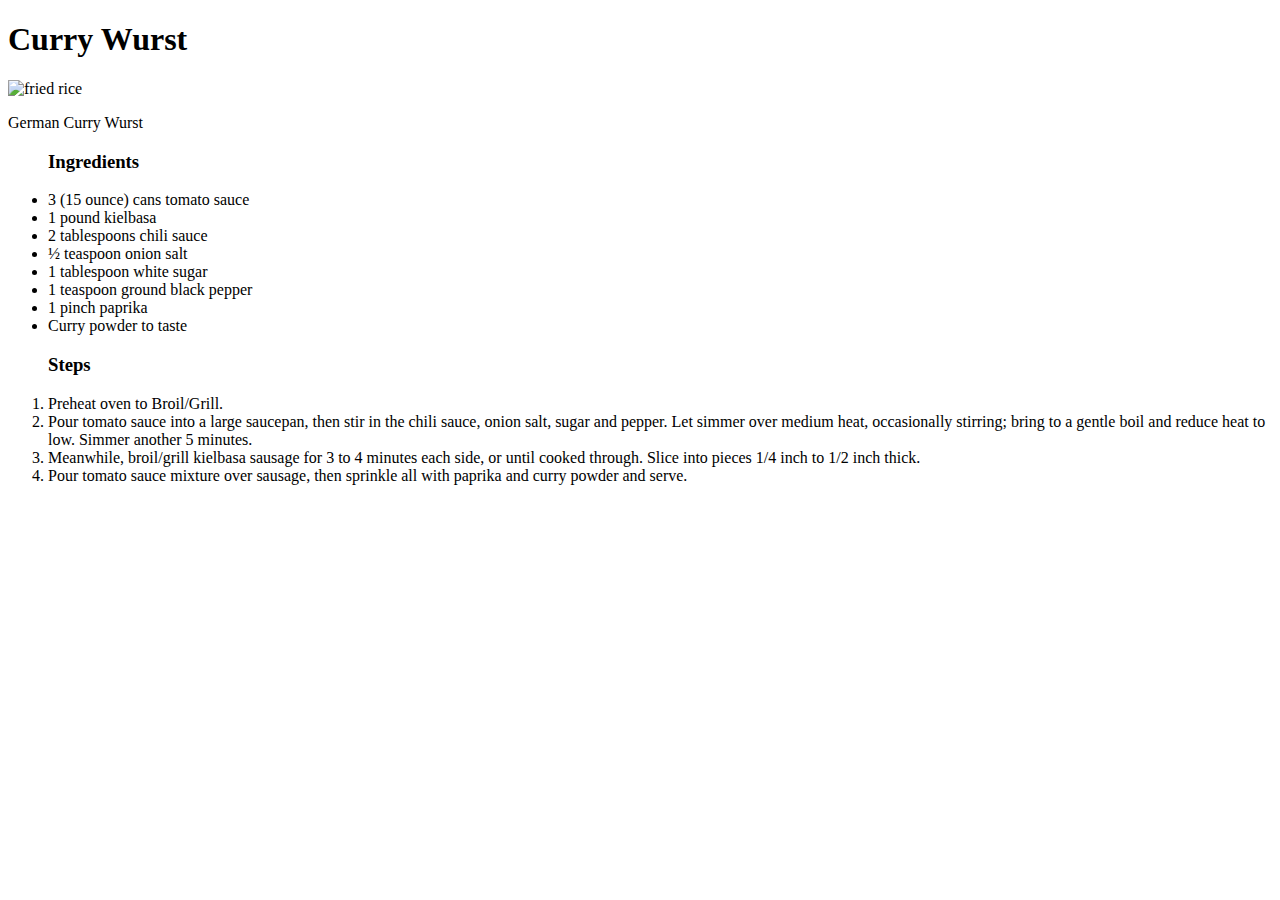
==== recipes/currywurst.html @ 34910242 "Add all 3 recipes" ====
<!DOCTYPE html>
<html lang="en">
<head>
    <meta charset="UTF-8">
    <meta http-equiv="X-UA-Compatible" content="IE=edge">
    <meta name="viewport" content="width=device-width, initial-scale=1.0">
    <title>Curry Wurst</title>
</head>
<body>
    <h1>Curry Wurst</h1>
    <img src="https://www.allrecipes.com/thmb/Oh5WK_SrABJVNWyEXBpCyfO80FA=/750x0/filters:no_upscale():max_bytes(150000):strip_icc():format(webp)/4479689-4c12c06ea90e4a8caae0466917755572.jpg" width="350" alt="fried rice">
    <p>German  Curry Wurst</p>
    <ul><h3>Ingredients</h3>
        <li>3 (15 ounce) cans tomato sauce</li>
        <li>1 pound kielbasa</li>
        <li>2 tablespoons chili sauce</li>
        <li>½ teaspoon onion salt</li>
        <li>1 tablespoon white sugar</li>
        <li>1 teaspoon ground black pepper</li>
        <li>1 pinch paprika</li>
        <li>Curry powder to taste</li>
    </ul>
    <ol><h3>Steps</h3>
        <li>Preheat oven to Broil/Grill. </li>
        <li>Pour tomato sauce into a large saucepan, then stir in the chili sauce, onion salt, sugar and pepper. Let simmer over medium heat, occasionally stirring; bring to a gentle boil and reduce heat to low. Simmer another 5 minutes.</li>
        <li>Meanwhile, broil/grill kielbasa sausage for 3 to 4 minutes each side, or until cooked through. Slice into pieces 1/4 inch to 1/2 inch thick. </li>
        <li>Pour tomato sauce mixture over sausage, then sprinkle all with paprika and curry powder and serve. </li>
    </ol>
</body>
</html>
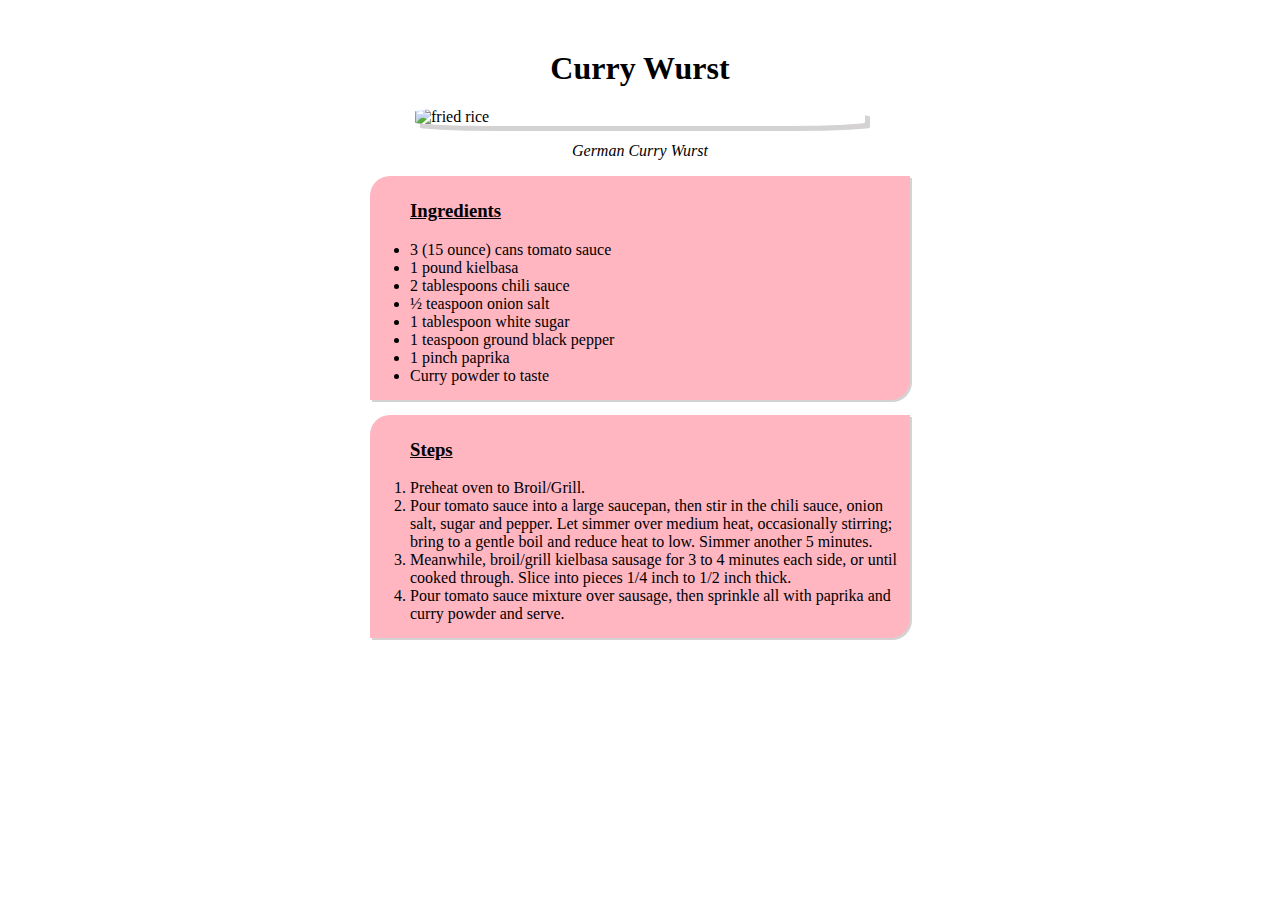
==== commit 3302d3a8: "Add styles to Odin-Recipes" ====
--- a/recipes/currywurst.html
+++ b/recipes/currywurst.html
@@ -4,13 +4,14 @@
     <meta charset="UTF-8">
     <meta http-equiv="X-UA-Compatible" content="IE=edge">
     <meta name="viewport" content="width=device-width, initial-scale=1.0">
+    <link rel="stylesheet" href="styles.css">
     <title>Curry Wurst</title>
 </head>
 <body>
     <h1>Curry Wurst</h1>
     <img src="https://www.allrecipes.com/thmb/Oh5WK_SrABJVNWyEXBpCyfO80FA=/750x0/filters:no_upscale():max_bytes(150000):strip_icc():format(webp)/4479689-4c12c06ea90e4a8caae0466917755572.jpg" width="350" alt="fried rice">
     <p>German  Curry Wurst</p>
-    <ul><h3>Ingredients</h3>
+    <ul class="content"><h3>Ingredients</h3>
         <li>3 (15 ounce) cans tomato sauce</li>
         <li>1 pound kielbasa</li>
         <li>2 tablespoons chili sauce</li>
@@ -20,7 +21,7 @@
         <li>1 pinch paprika</li>
         <li>Curry powder to taste</li>
     </ul>
-    <ol><h3>Steps</h3>
+    <ol class="content"><h3>Steps</h3>
         <li>Preheat oven to Broil/Grill. </li>
         <li>Pour tomato sauce into a large saucepan, then stir in the chili sauce, onion salt, sugar and pepper. Let simmer over medium heat, occasionally stirring; bring to a gentle boil and reduce heat to low. Simmer another 5 minutes.</li>
         <li>Meanwhile, broil/grill kielbasa sausage for 3 to 4 minutes each side, or until cooked through. Slice into pieces 1/4 inch to 1/2 inch thick. </li>
--- a/recipes/styles.css
+++ b/recipes/styles.css
@@ -0,0 +1,34 @@
+h1 {
+    margin-top: 50px;
+    text-align: center;
+}
+h1:hover {
+    color: salmon;
+}
+img {
+    border-radius: 20%;
+    display: block;
+    margin: 0 auto;
+    box-shadow: 5px 5px #d4d2d2;
+    width: 450px;
+}
+p{
+    text-align: center;
+    font-style: italic;
+}
+
+h3 {
+    text-decoration: underline;
+}
+
+.content {
+    margin-left: 15px;
+    
+    padding-top: 5px;
+    padding-bottom: 15px;
+    width: 500px;
+    margin: 0 auto 15px auto;
+    background-color: lightpink;
+    border-radius: 20px 0;
+    box-shadow: 2px 2px #d4d2d2;
+}